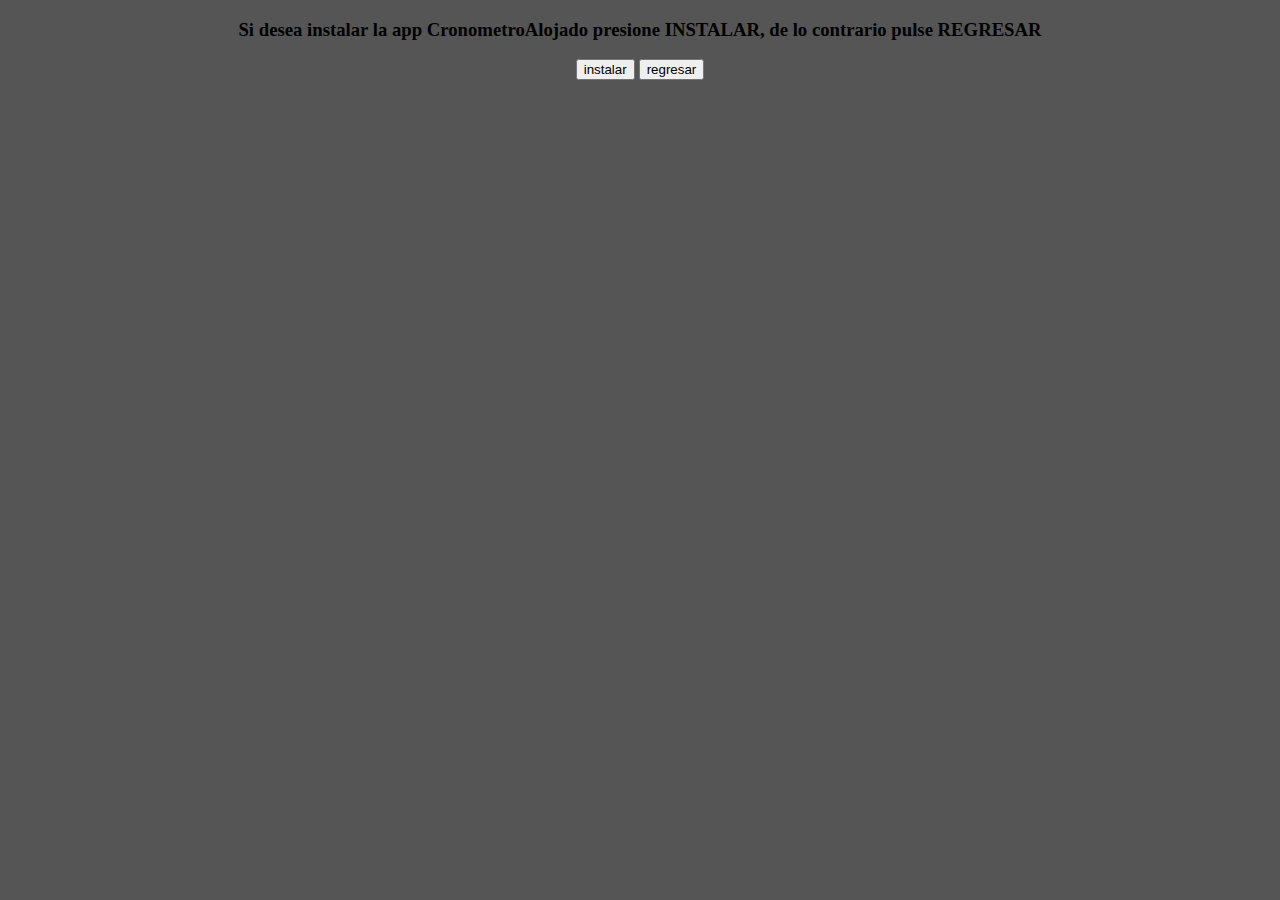
==== index.html @ efca0434 "Adding the app files" ====
<!doctype html>
<html lang="es">
	<head>
		<meta charset="UTF-8">
		<title>Instalacion</title>
		<link rel="stylesheet" type="text/css" href="styles/index.css">
		<script type="text/javascript" src="scripts/zepto.min.js"></script>
		<script type="text/javascript" src="scripts/installer.js"></script>
	</head>
	<body>
		<div id="wrap">
			<h3>Si desea instalar la app CronometroAlojado presione INSTALAR, de lo contrario pulse REGRESAR</h3>
			<button id="btnInstall">instalar</button>
			<button id="btnBack">regresar</button>
		</div>
	</body>
</html>
---- styles/index.css ----
body
{
	background: #555;
}

#wrap
{
	margin: 0 auto;
	text-align: center;
}
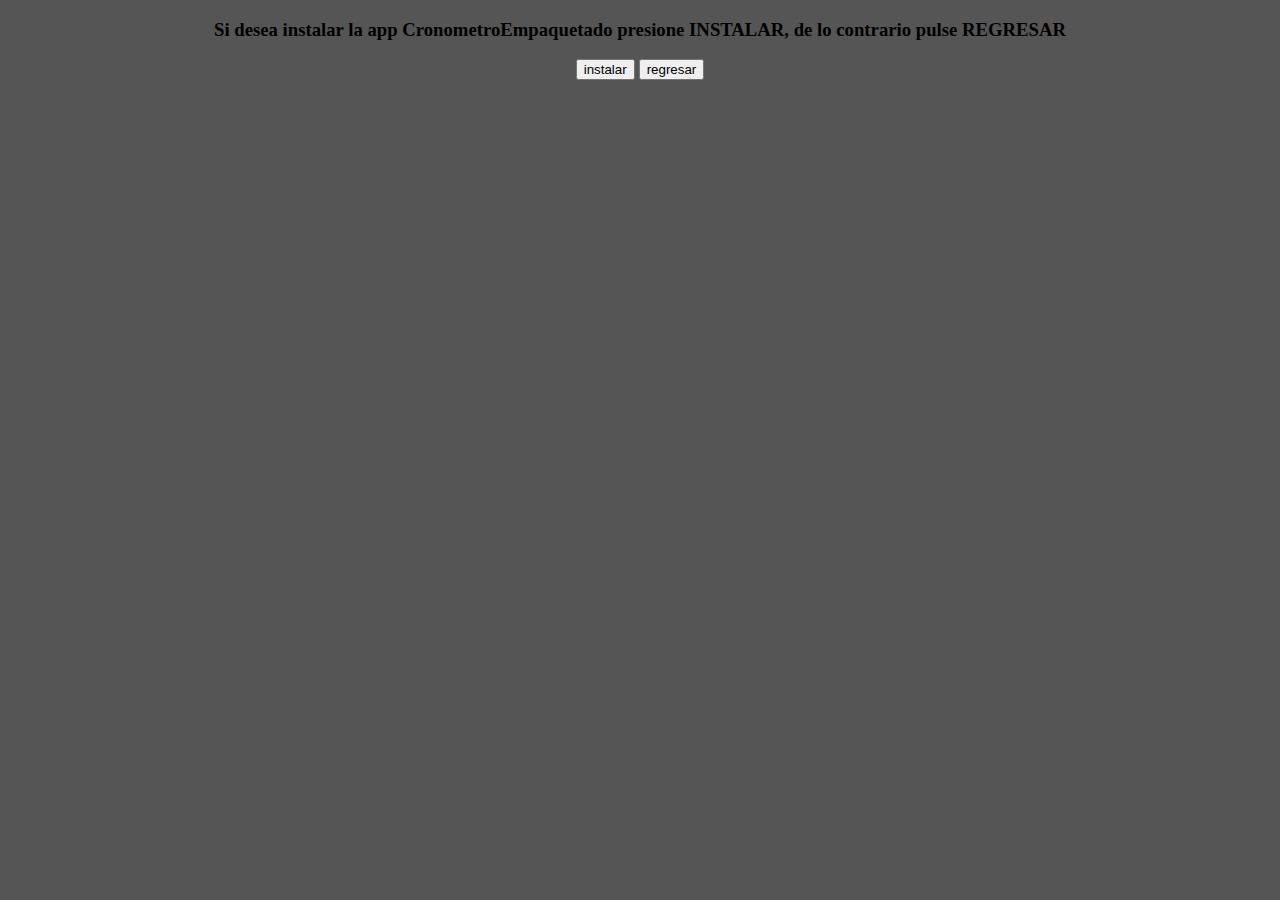
==== commit 1efe6ca4: "Adding the app files" ====
--- a/index.html
+++ b/index.html
@@ -9,7 +9,7 @@
 	</head>
 	<body>
 		<div id="wrap">
-			<h3>Si desea instalar la app CronometroAlojado presione INSTALAR, de lo contrario pulse REGRESAR</h3>
+			<h3>Si desea instalar la app CronometroEmpaquetado presione INSTALAR, de lo contrario pulse REGRESAR</h3>
 			<button id="btnInstall">instalar</button>
 			<button id="btnBack">regresar</button>
 		</div>
